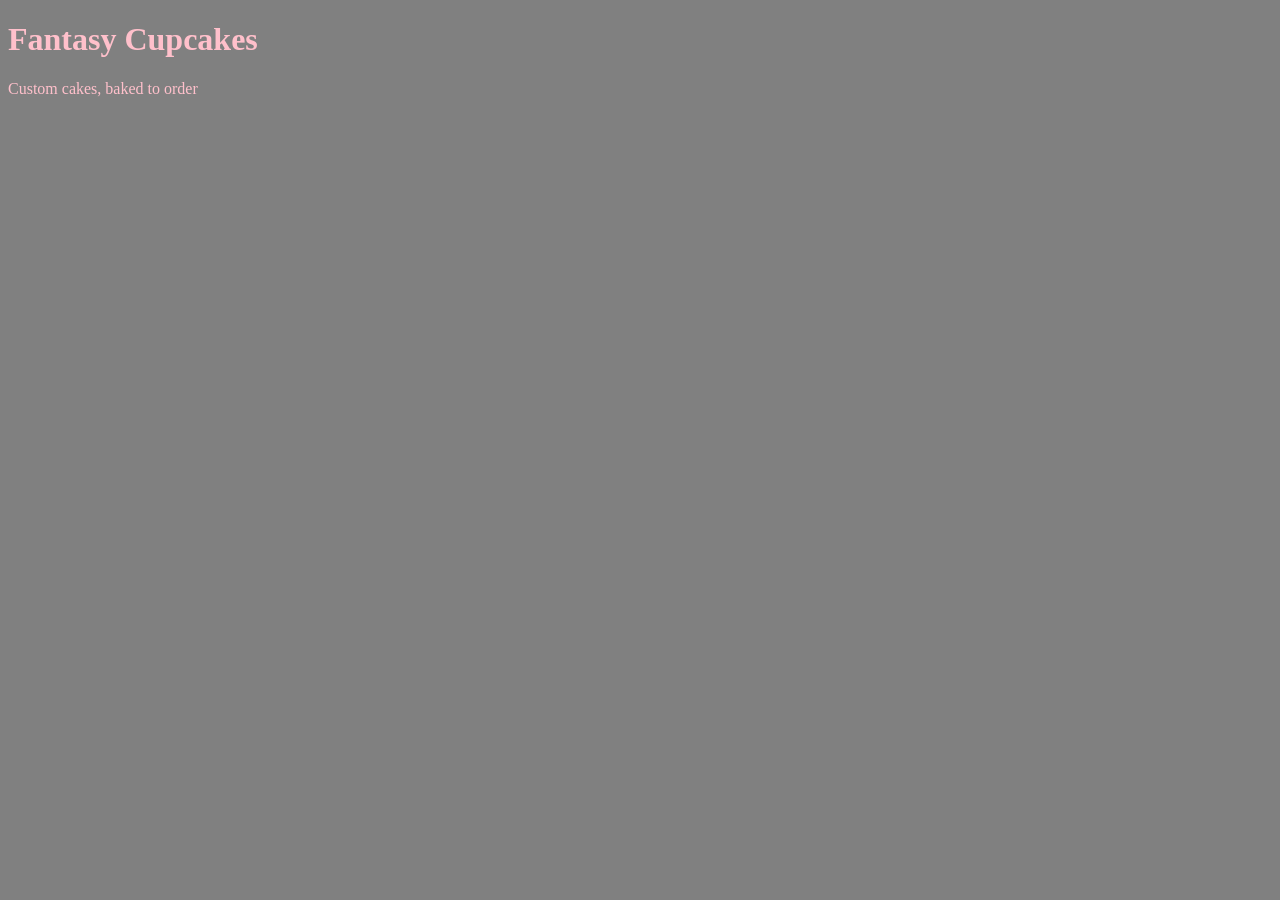
==== unit_1/index.html @ 36e597f9 "syncing" ====
<!DOCTYPE html>
<html>
<head><link rel="stylesheet" type="text/css" href="css/style.css">
	<title>Fantasy Cupcakes</title>
		<body>
			<h1>Fantasy Cupcakes</h1>
			<p>Custom cakes, baked to order</p>
		</body>
---- unit_1/css/style.css ----
body{background-color:grey;}
h1, p {color:pink;}
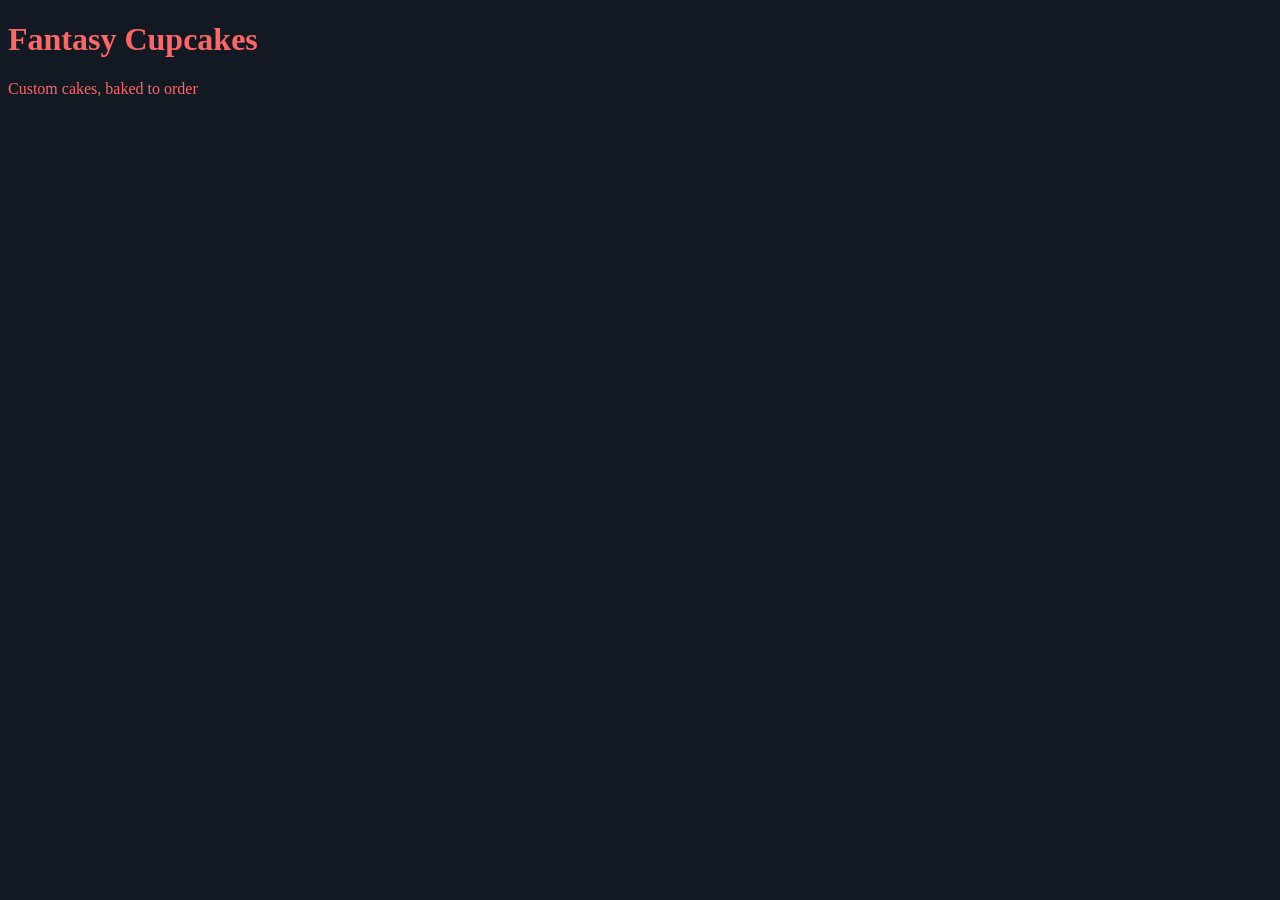
==== commit ce836d07: "Unit 3 GA" ====
--- a/unit_1/index.html
+++ b/unit_1/index.html
@@ -7,3 +7,4 @@
 			<p>Custom cakes, baked to order</p>
 		</body>
 
+
--- a/unit_1/css/style.css
+++ b/unit_1/css/style.css
@@ -1,2 +1,4 @@
-body{background-color:grey;}
-h1, p {color:pink;}+body{background-color:#131923;}
+h1, p {color:#ff6666;.my-icon {
+    position: relative;
+}
